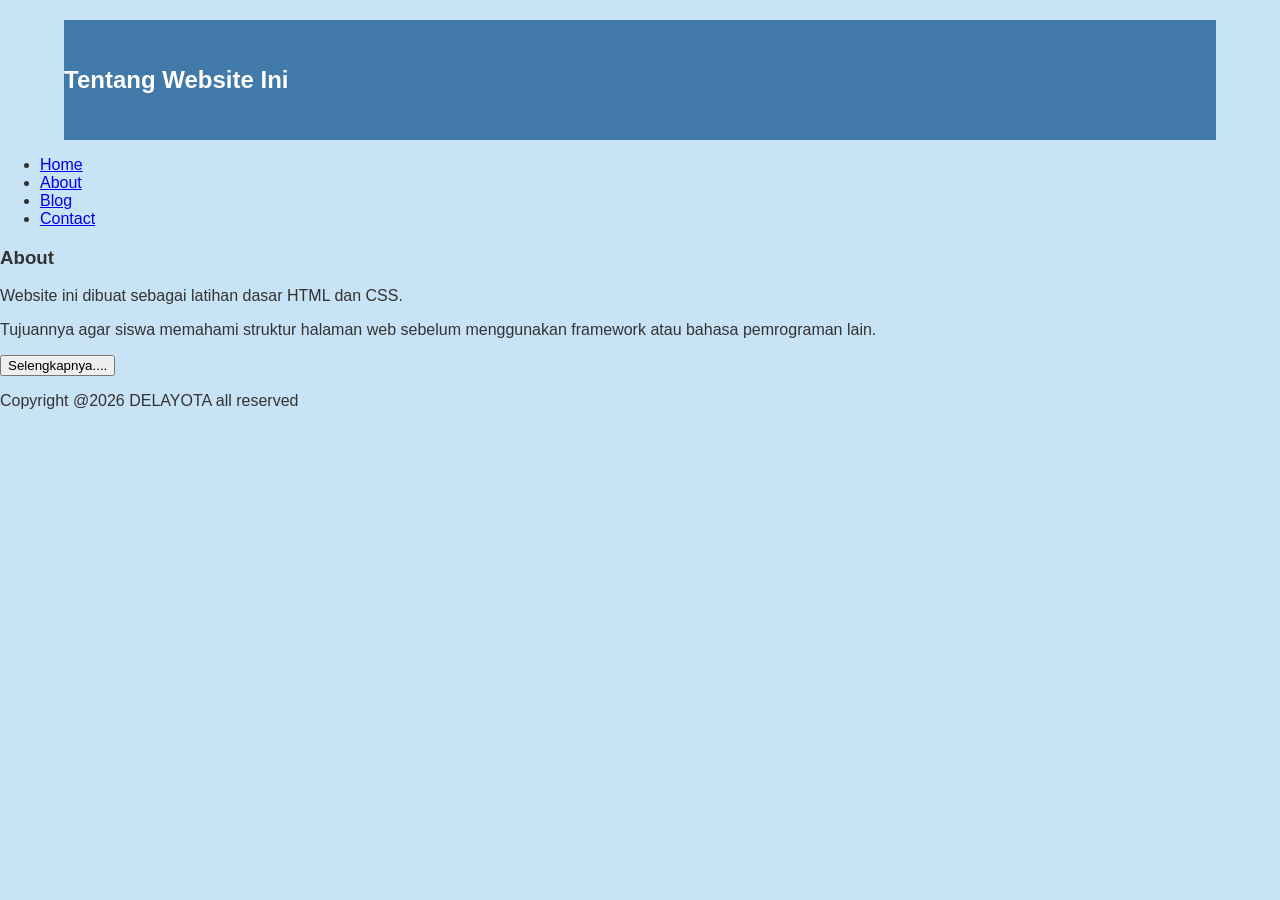
==== about.html @ 295136d4 "Add files via upload" ====
<!DOCTYPE html>
<html lang="en">
<head>
    <meta charset="UTF-8">
    <title>About - Delayota</title>
    <link rel="stylesheet" href="style.css">
</head>
<body>
    <!-- Header -->
    <div class="header">
        <h2>Tentang Website Ini</h2>
    </div>

    <!-- Navigation -->
    <ul>
        <li><a href="index.html">Home</a></li>
        <li><a href="about.html">About</a></li>
        <li><a href="#">Blog</a></li>
        <li><a href="#">Contact</a></li>
    </ul>

    <!-- Content -->
    <h3>About</h3>
    <p>Website ini dibuat sebagai latihan dasar HTML dan CSS.</p>
    <p>Tujuannya agar siswa memahami struktur halaman web sebelum menggunakan framework atau bahasa pemrograman lain.</p>
    <button>Selengkapnya....</button>

    <!-- Footer -->
    <p>Copyright @2026 DELAYOTA all reserved</p>
</body>
</html>
---- style.css ----
body{
       background:#c8e3f5;
       color:#333;
       width:100%;
       font-family:sans-serif;
       margin:0 auto;
   }

   .header{
       width:90%;
       margin:auto;
       height:120px;
       line-height:120px;
       background:#417aa8;
       color:#fff;
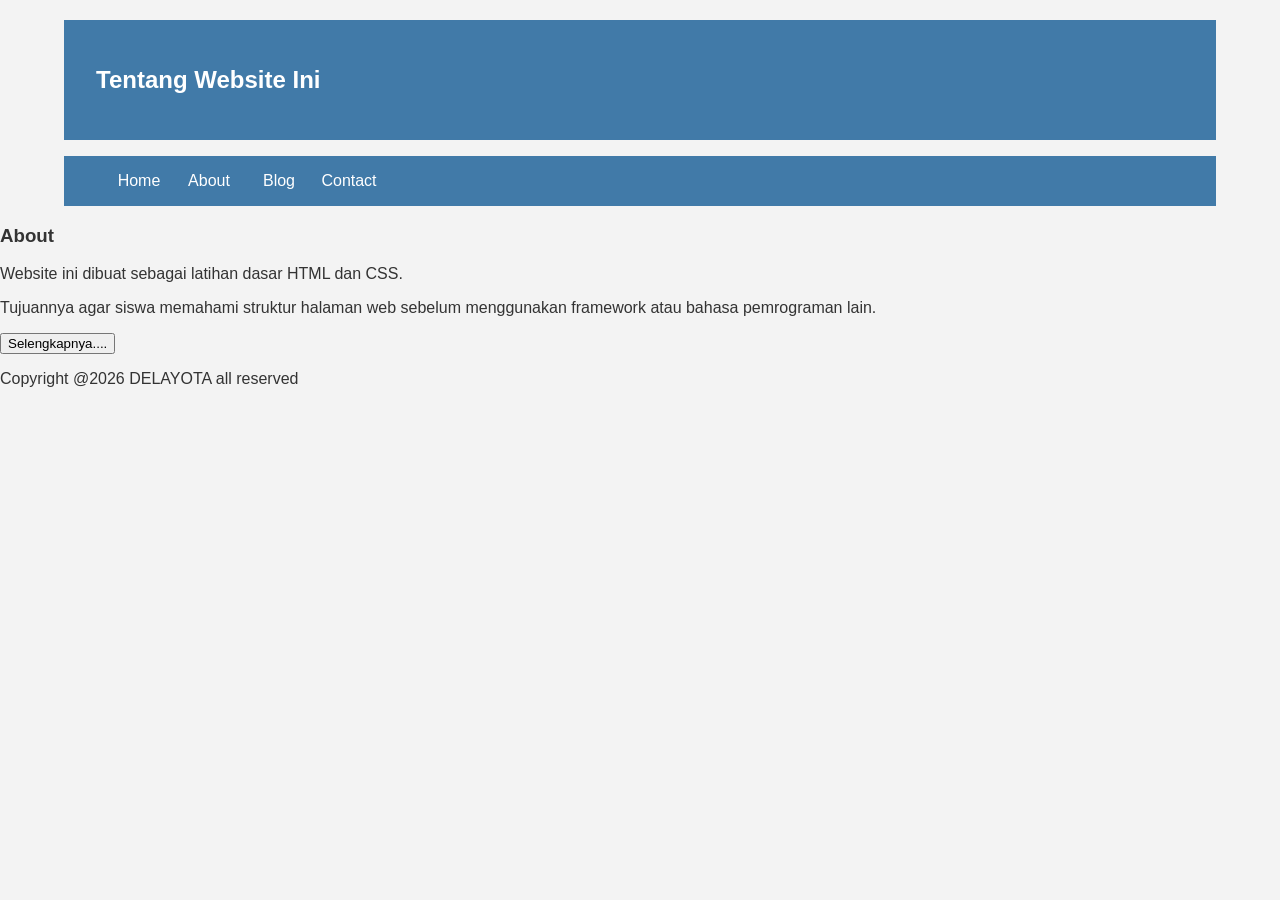
==== commit b0f52c49: "Add files via upload" ====
--- a/about.html
+++ b/about.html
@@ -8,16 +8,20 @@
 <body>
     <!-- Header -->
     <div class="header">
-        <h2>Tentang Website Ini</h2>
+        <div class="jarak">
+            <h2>Tentang Website Ini</h2>
+        </div>
     </div>
 
-    <!-- Navigation -->
-    <ul>
-        <li><a href="index.html">Home</a></li>
-        <li><a href="about.html">About</a></li>
-        <li><a href="#">Blog</a></li>
-        <li><a href="#">Contact</a></li>
-    </ul>
+    <!-- Menu -->
+    <div class="menu">
+        <ul>
+            <li><a href="index.html">Home</a></li>
+            <li><a href="about.html">About</a></li>
+            <li><a href="#">Blog</a></li>
+            <li><a href="#">Contact</a></li>
+        </ul>
+    </div>
 
     <!-- Content -->
     <h3>About</h3>
--- a/style.css
+++ b/style.css
@@ -1,15 +1,48 @@
-body{
-       background:#c8e3f5;
-       color:#333;
-       width:100%;
-       font-family:sans-serif;
-       margin:0 auto;
-   }
+body {
+    background:#f3f3f3;
+    color:#333;
+    width:100%;
+    font-family:sans-serif;
+    margin:0 auto;
+}
 
-   .header{
-       width:90%;
-       margin:auto;
-       height:120px;
-       line-height:120px;
-       background:#417aa8;
-       color:#fff;
+.header {
+    width:90%;
+    margin:auto;
+    height:120px;
+    line-height:120px;
+    background:#417aa8;
+    color:#fff;
+}
+
+.jarak {
+    padding:0 2pc;
+}
+
+.menu {
+    background-color:#417aa8;
+    height:50px;
+    line-height:50px;
+    position:relative;
+    width:90%;
+    margin:0 auto;
+    padding:0 auto;
+}
+
+.menu ul {
+    list-style:none;
+}
+
+.menu ul li a {
+    float:left;
+    width:70px;
+    display:block;
+    text-align:center;
+    color:#FFF;
+    text-decoration:none;
+}
+
+.menu ul li a:hover {
+    background-color:#4b88bb;
+    display:block;
+}
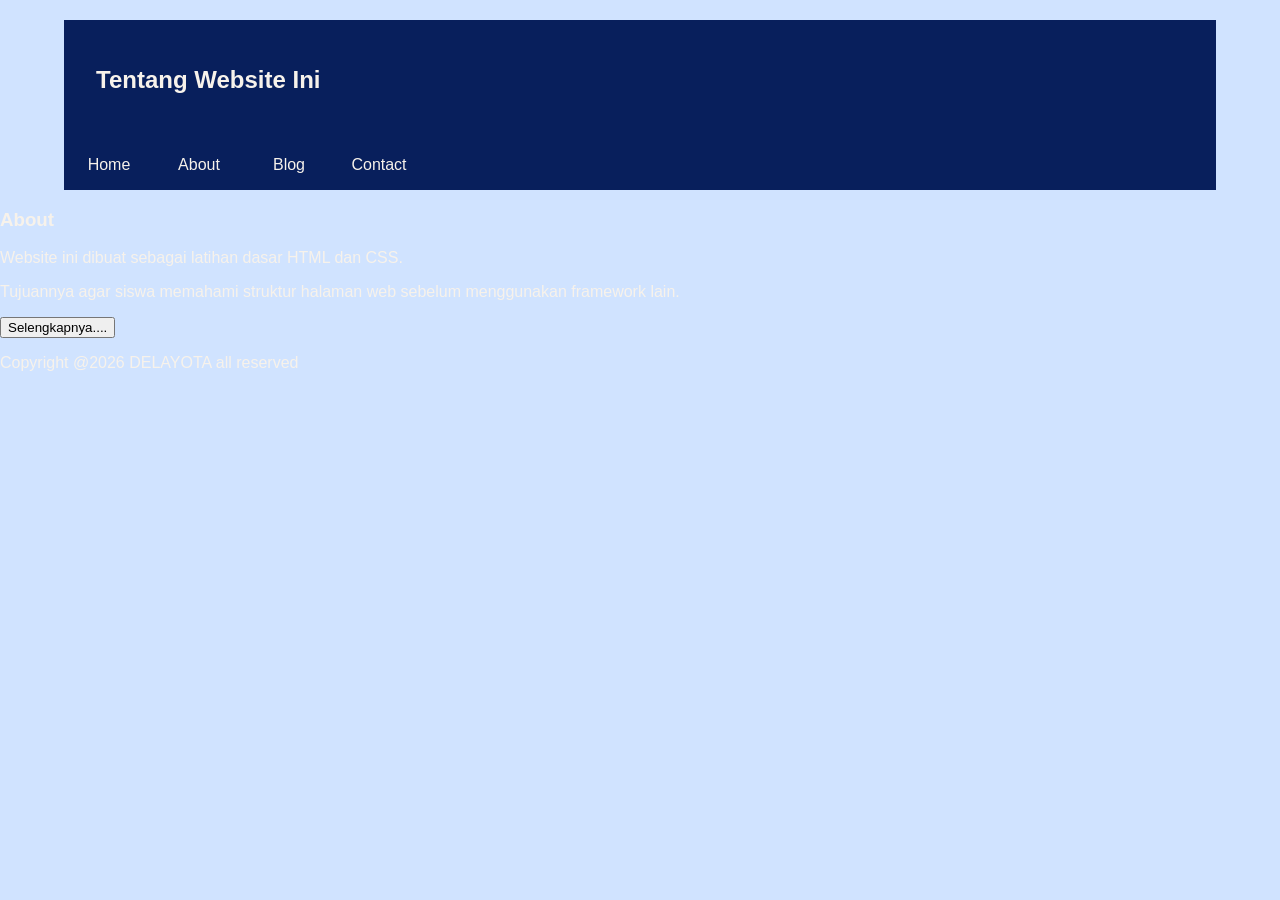
==== commit afffb8e1: "Add files via upload" ====
--- a/about.html
+++ b/about.html
@@ -26,10 +26,10 @@
     <!-- Content -->
     <h3>About</h3>
     <p>Website ini dibuat sebagai latihan dasar HTML dan CSS.</p>
-    <p>Tujuannya agar siswa memahami struktur halaman web sebelum menggunakan framework atau bahasa pemrograman lain.</p>
+    <p>Tujuannya agar siswa memahami struktur halaman web sebelum menggunakan framework lain.</p>
     <button>Selengkapnya....</button>
 
     <!-- Footer -->
     <p>Copyright @2026 DELAYOTA all reserved</p>
 </body>
-</html>+</html>
--- a/style.css
+++ b/style.css
@@ -1,48 +1,50 @@
 body {
-    background:#f3f3f3;
-    color:#333;
-    width:100%;
-    font-family:sans-serif;
-    margin:0 auto;
+    background: #D0E3FF;
+    color: #F7F2EB;
+    width: 100%;
+    font-family: sans-serif;
+    margin: 0 auto;
 }
 
 .header {
-    width:90%;
-    margin:auto;
-    height:120px;
-    line-height:120px;
-    background:#417aa8;
-    color:#fff;
+    width: 90%;
+    margin: auto;
+    height: 120px;
+    line-height: 120px;
+    background: #081F5C;
+    color: #F7F2EB;
 }
 
 .jarak {
-    padding:0 2pc;
+    padding: 0 2pc;
 }
 
 .menu {
-    background-color:#417aa8;
-    height:50px;
-    line-height:50px;
-    position:relative;
-    width:90%;
-    margin:0 auto;
-    padding:0 auto;
+    background-color: #081F5C;
+    height: 50px;
+    line-height: 50px;
+    position: relative;
+    width: 90%;
+    margin: 0 auto;
+    padding: 0;
 }
 
 .menu ul {
-    list-style:none;
+    list-style: none;
+    margin: 0;
+    padding: 0;
 }
 
 .menu ul li a {
-    float:left;
-    width:70px;
-    display:block;
-    text-align:center;
-    color:#FFF;
-    text-decoration:none;
+    float: left;
+    width: 90px;
+    display: block;
+    text-align: center;
+    color: #F7F2EB;
+    text-decoration: none;
 }
 
 .menu ul li a:hover {
-    background-color:#4b88bb;
-    display:block;
+    background-color: #4B88BB;
+    display: block;
 }
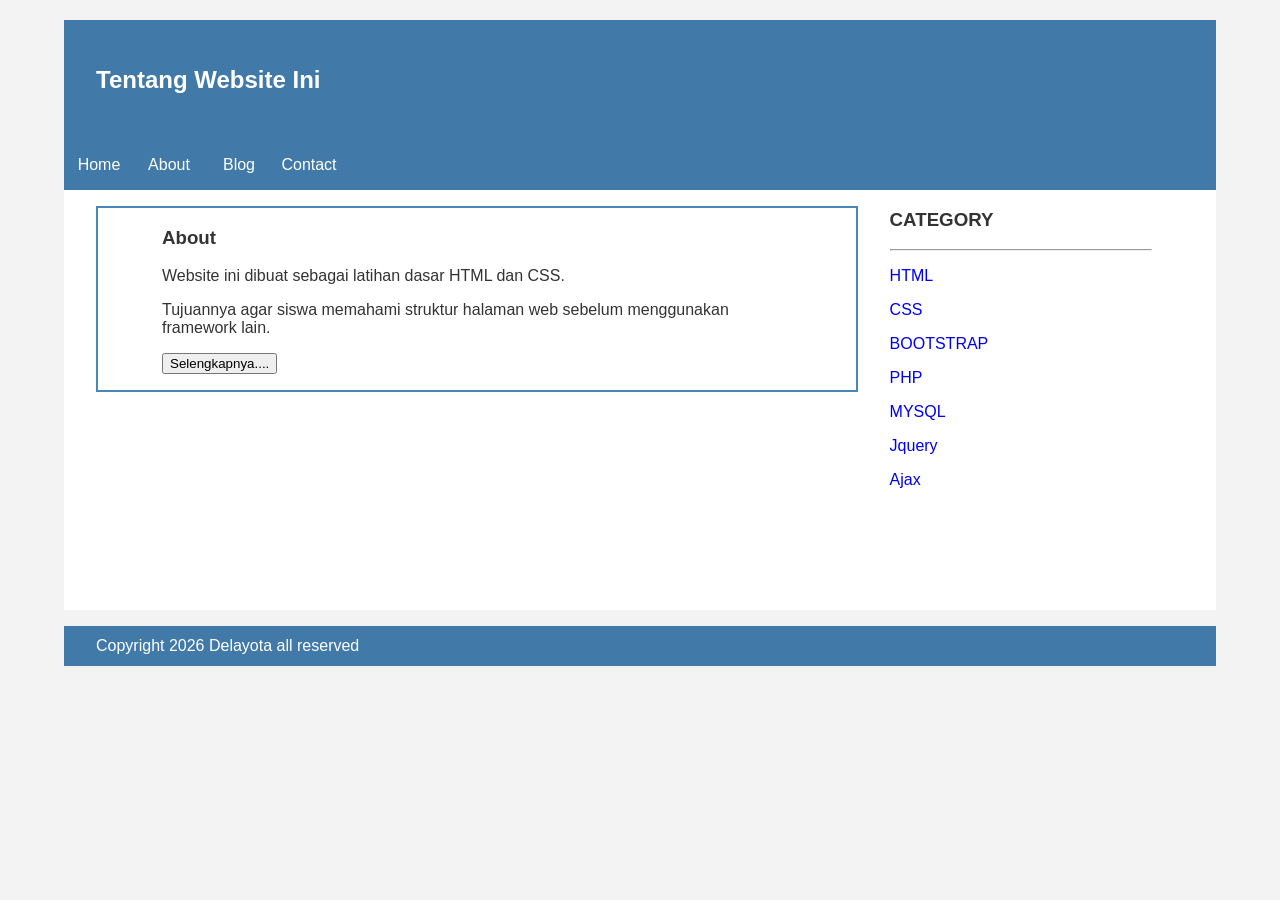
==== commit 78d28068: "Update about.html" ====
--- a/about.html
+++ b/about.html
@@ -24,12 +24,39 @@
     </div>
 
     <!-- Content -->
-    <h3>About</h3>
-    <p>Website ini dibuat sebagai latihan dasar HTML dan CSS.</p>
-    <p>Tujuannya agar siswa memahami struktur halaman web sebelum menggunakan framework lain.</p>
-    <button>Selengkapnya....</button>
+    <div class="content">
+        <div class="jarak">
+            <div class="kiri">
+                <div class="border">
+                    <div class="jarak">
+                        <h3>About</h3>
+                        <p>Website ini dibuat sebagai latihan dasar HTML dan CSS.</p>
+                        <p>Tujuannya agar siswa memahami struktur halaman web sebelum menggunakan framework lain.</p>
+                        <button class="btn">Selengkapnya....</button>
+                    </div>
+                </div>
+            </div>
+            <div class="kanan">
+                <div class="jarak">
+                    <h3>CATEGORY</h3>
+                    <hr/>
+                    <p><a href="#" class="undecor">HTML</a></p>
+                    <p><a href="#" class="undecor">CSS</a></p>
+                    <p><a href="#" class="undecor">BOOTSTRAP</a></p>
+                    <p><a href="#" class="undecor">PHP</a></p>
+                    <p><a href="#" class="undecor">MYSQL</a></p>
+                    <p><a href="#" class="undecor">Jquery</a></p>
+                    <p><a href="#" class="undecor">Ajax</a></p>
+                </div>
+            </div>
+        </div>
+    </div>
 
     <!-- Footer -->
-    <p>Copyright @2026 DELAYOTA all reserved</p>
+    <div class="footer">
+        <div class="jarak">
+            <p>Copyright 2026 Delayota all reserved</p>
+        </div>
+    </div>
 </body>
 </html>
--- a/style.css
+++ b/style.css
@@ -1,6 +1,6 @@
 body {
-    background: #D0E3FF;
-    color: #F7F2EB;
+    background: #f3f3f3;
+    color: #333;
     width: 100%;
     font-family: sans-serif;
     margin: 0 auto;
@@ -11,16 +11,12 @@
     margin: auto;
     height: 120px;
     line-height: 120px;
-    background: #081F5C;
-    color: #F7F2EB;
-}
-
-.jarak {
-    padding: 0 2pc;
+    background: #417aa8;
+    color: #fff;
 }
 
 .menu {
-    background-color: #081F5C;
+    background-color: #417aa8;
     height: 50px;
     line-height: 50px;
     position: relative;
@@ -37,14 +33,64 @@
 
 .menu ul li a {
     float: left;
-    width: 90px;
+    width: 70px;
     display: block;
     text-align: center;
-    color: #F7F2EB;
+    color: #fff;
     text-decoration: none;
 }
 
 .menu ul li a:hover {
-    background-color: #4B88BB;
-    display: block;
+    background-color: #4b88bb;
 }
+
+.jarak {
+    padding: 0 2pc;
+}
+
+.content {
+    width: 90%;
+    margin: auto;
+    height: 420px;
+    padding: 0.1px;
+    background: #fff;
+    color: #333;
+}
+
+.border {
+    border: 2px solid #4887b9;
+    margin-top: 1pc;
+    padding-bottom: 1pc;
+    padding-left: 2pc;
+    padding-right: 2pc;
+}
+
+.kiri {
+    width: 70%;
+    float: left;
+    margin: auto;
+    background: #fff;
+    height: 420px;
+}
+
+.kanan {
+    width: 30%;
+    float: left;
+    margin: auto;
+    background: #fff;
+    height: 420px;
+}
+
+.undecor {
+    text-decoration: none;
+}
+
+.footer {
+    width: 90%;
+    margin: auto;
+    height: 40px;
+    line-height: 40px;
+    background: #417aa8;
+    color: #fff;
+    margin-bottom: 1pc;
+}
